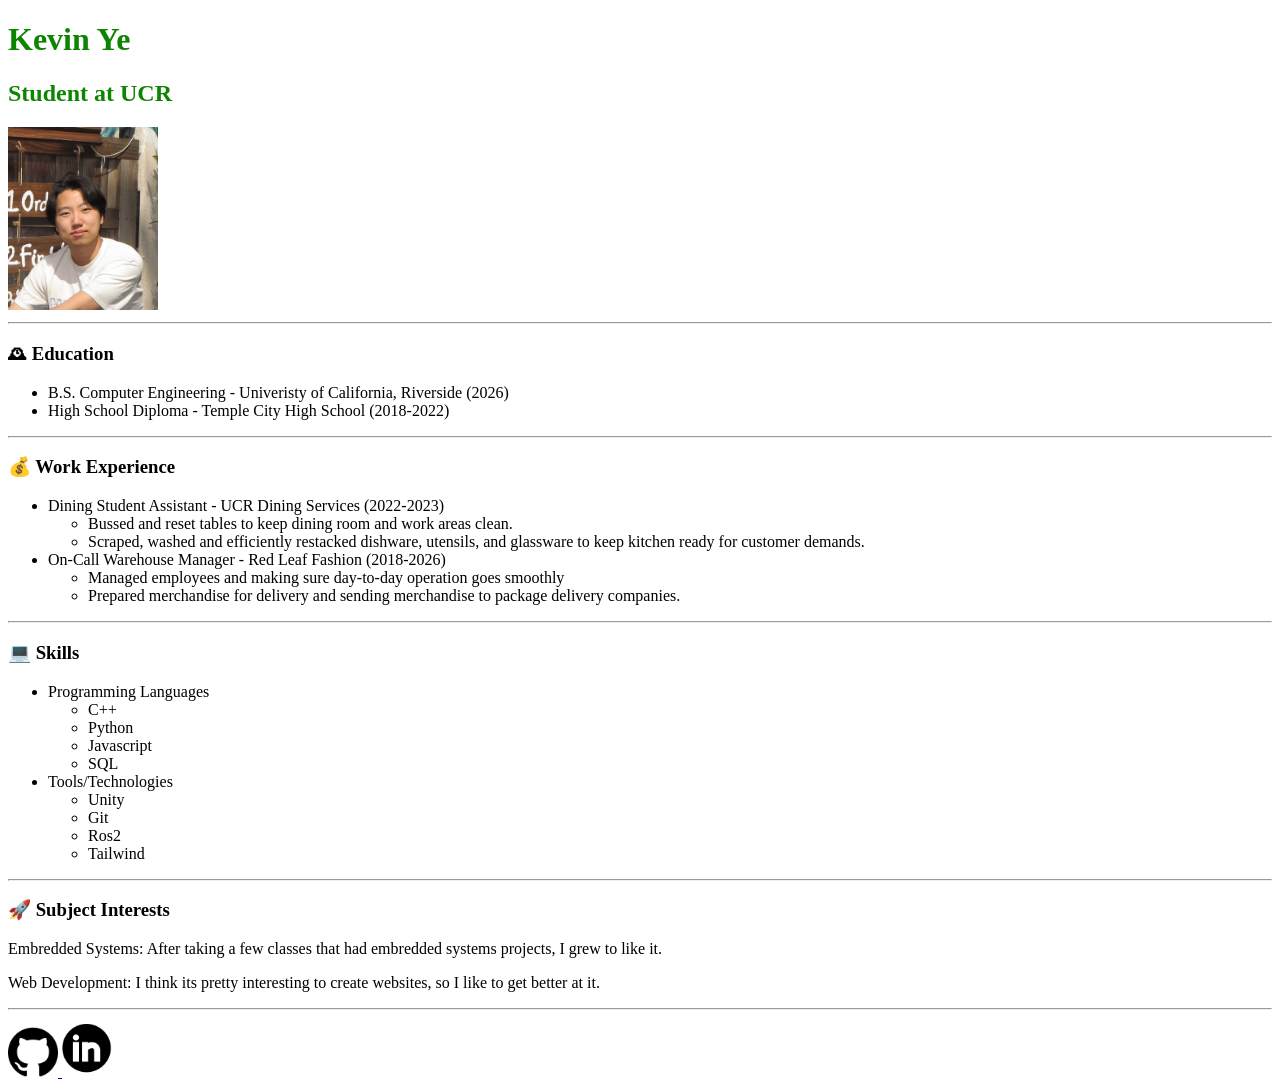
==== index.html @ 7d9070e7 "changed file name" ====
<!DOCTYPE html>
<html lang="en">
    <head>
        <meta charset="utf-8" />
        <title>Kevin Ye's Website</title>
        <link rel="stylesheet" href="styles.css" />
    </head>
    <body>
        <div class="top-heading">
            <h1>Kevin Ye </h1>
            <h2>Student at UCR</h2>
        </div>

        <img src="mypic.jpg" alt="My Photo" class="profile-image">

        <hr>

        <h3>&#128368 Education</h3>
        <ul> 
            <li>B.S. Computer Engineering - Univeristy of California, Riverside (2026)</li>
            <li>High School Diploma - Temple City High School (2018-2022)</li>
        </ul>

        <hr>

        <h3>&#128176 Work Experience</h3>
        <ul> 
            <li>Dining Student Assistant - UCR Dining Services (2022-2023)</li>
            <ul>
                <li>Bussed and reset tables to keep dining room and work areas clean.</li>
                <li>Scraped, washed and efficiently restacked dishware, utensils, and glassware to keep kitchen ready for customer demands.</li>
            </ul>
            <li>On-Call Warehouse Manager - Red Leaf Fashion (2018-2026)</li>
            <ul>
                <li>Managed employees and making sure day-to-day operation goes smoothly</li>
                <li>Prepared merchandise for delivery and sending merchandise to package delivery companies.</li>
            </ul>
        </ul>

        <hr>

        <h3>&#128187 Skills</h3>
        <ul> 
            <li>Programming Languages</li>
            <ul>
                <li>C++</li>
                <li>Python</li>
                <li>Javascript</li>
                <li>SQL</li>
            </ul>
            <li>Tools/Technologies</li>
            <ul>
                <li>Unity</li>
                <li>Git</li>
                <li>Ros2</li>
                <li>Tailwind</li>
            </ul>
        </ul>

        <hr>

        <h3>&#128640 Subject Interests</h3>
        <p>Embredded Systems: After taking a few classes that had embredded systems projects, I grew to like it.</p>
        <p>Web Development: I think its pretty interesting to create websites, so I like to get better at it.</p>

        <hr>

        <a href="https://github.com/kye019">
            <img src="github-logo.png" alt="GitHub" class="small-image">
        </a>

        <a href="https://linkedin.com/">
            <img src="linkedin-logo.png" alt="LinkedIn" class="small-image">
        </a>
    </body>
</html>
---- styles.css ----
.top-heading {
    color: rgb(13, 133, 2);
}

.small-image {
    max-width: 50px;
}

.profile-image {
    max-width: 150px;
}
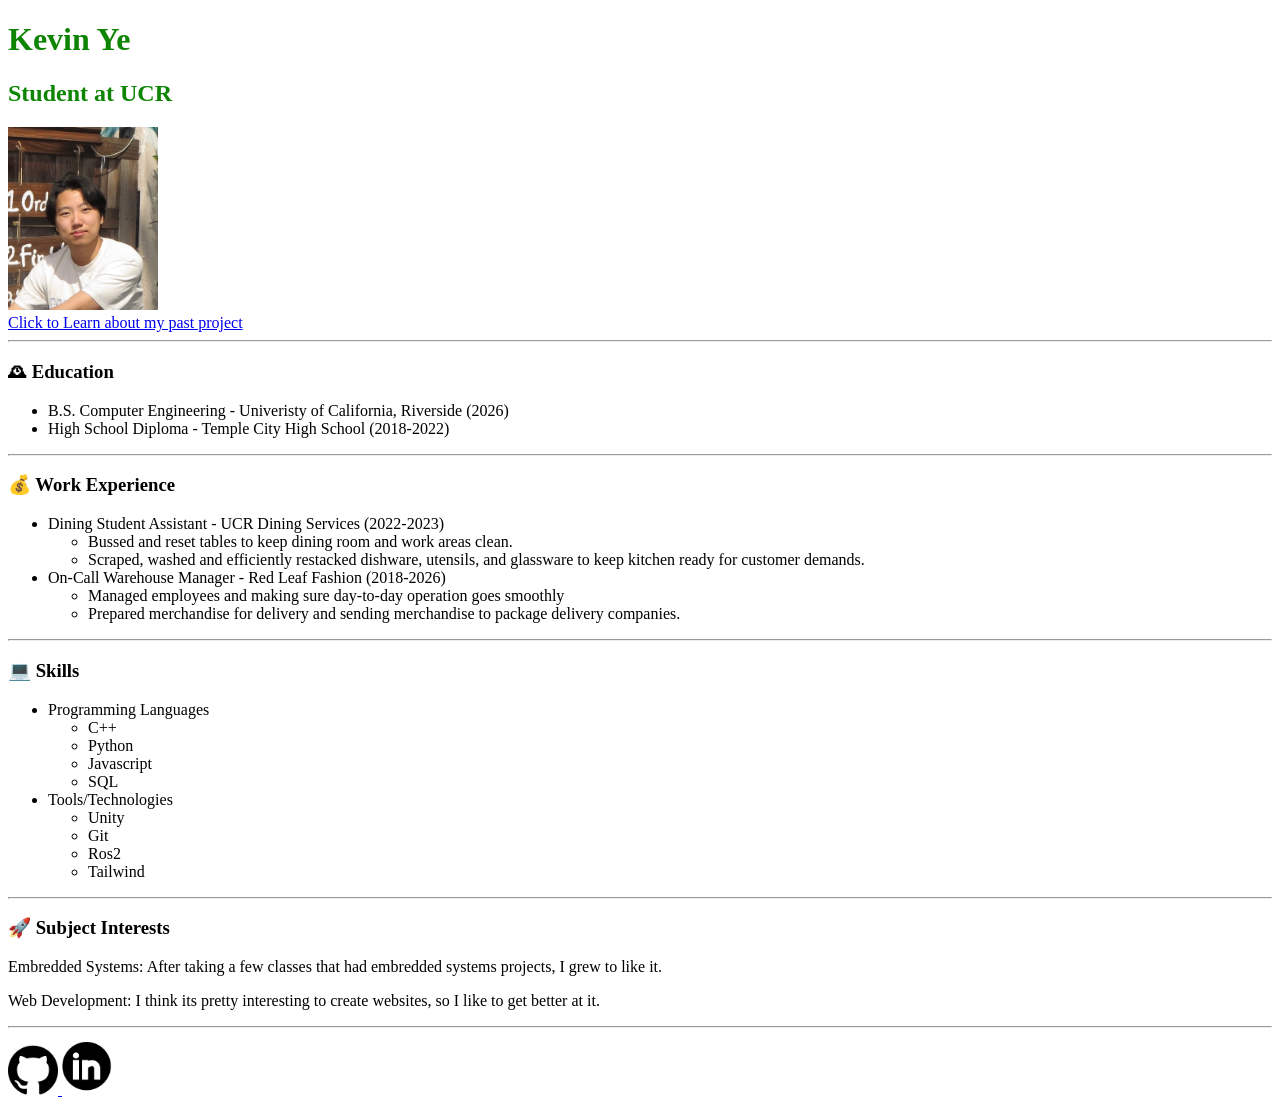
==== commit 336c1e19: "added files" ====
--- a/index.html
+++ b/index.html
@@ -12,6 +12,8 @@
         </div>
 
         <img src="mypic.jpg" alt="My Photo" class="profile-image">
+        <br>
+        <a href="more.html">Click to Learn about my past project</a>
 
         <hr>
 
--- a/styles.css
+++ b/styles.css
@@ -7,6 +7,41 @@
     max-width: 50px;
 }
 
+.large-image {
+    max-width: 250px;
+}
+
 .profile-image {
     max-width: 150px;
 }
+
+.container {
+    display: flex;
+    justify-content: center;
+}
+
+.card {
+    width: 350px;
+    text-align: center;
+}
+
+button {
+    transition: animation;
+}
+
+
+button:hover {
+  animation: pulse 0.5s ease-in-out;
+}
+
+@keyframes pulse {
+  0% {
+    transform: scale(1);
+  }
+  50% {
+    transform: scale(1.1);
+  }
+  100% {
+    transform: scale(1);
+  }
+}
